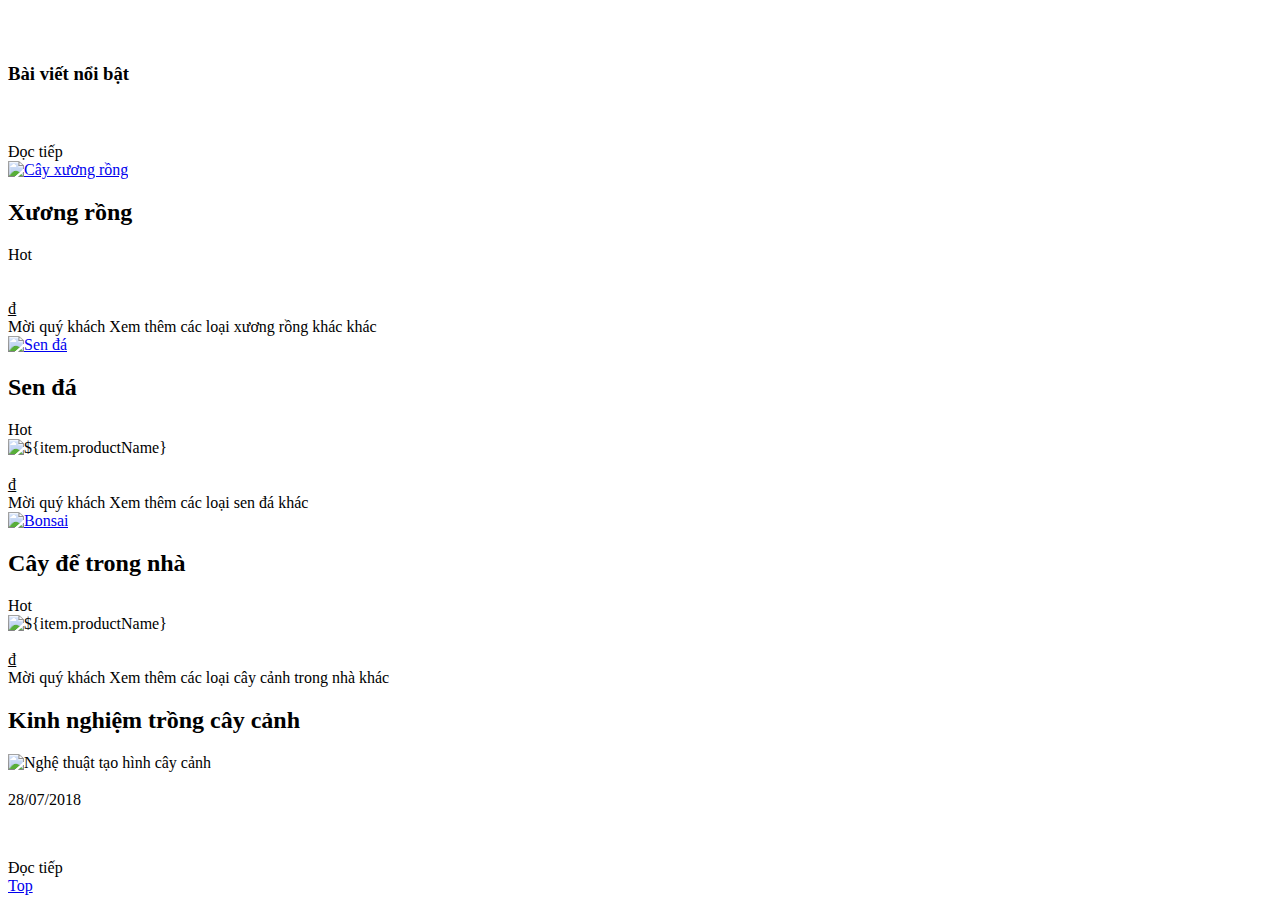
==== target/classes/templates/user/index.html @ 3c912e65 "initi" ====
<!DOCTYPE html>
<html xmlns:th="http://www.thymeleaf.org">
    <head th:replace="common/header::headerArea(~{::title})">
        <title>Fairy Garden</title>
    </head>

    <body style="" cz-shortcut-listen="true">
        <div class="wrapper">
            <!--Header-->
            <div th:replace="common/header::header">
            </div>
            <!--End header-->

            <!--Slide show-->
            <div class="slideshow" th:insert="common/slideshow::slideshow"></div>
            <!--End slide show-->

            <!--Advertisement-->
            <div class="adv" th:insert="common/advertisement::advertisement"></div>
            <!--End ddvertisement-->

            <!--Product list-->
            <div class="main">
                <div class="container">                    
                    <div class="row">
                        <div class="col-md-3">
                            <!--Begin-->
                            <div class="box-adv">
                                <div class="sidebar_banner">
                                    <div class="img_banner">
                                        <a href="#">
                                            <img th:src="@{/images/banner/banner-4.jpg}" class="img-responsive lazy">
                                            <div class="figcaption"></div>
                                        </a>
                                    </div>
                                </div>

                                <div class="sidebar_banner">
                                    <div class="img_banner">
                                        <a href="#">
                                            <img th:src="@{/images/banner/banner-grass.jpg}" class="img-responsive lazy">
                                            <div class="figcaption"></div>
                                        </a>
                                    </div>
                                </div>
                            </div>


                            <!--End-->

                            <!-- Blog sidebar -->
                            <div class="sidebar_blogs">
                                <h3 title="bài viết mới" class="sidebar_title">
                                    Bài viết nổi bật
                                </h3>
                                <div class="blog_content">
                                    <div class="article_item" th:each="item : ${blogSidebar}">
                                        <div class="article_img">
                                            <a th:href="@{/users/blog/detail(id=${item.BlogId})}">
                                                <img th:src="@{'/images/' + ${item.Image}}">
                                            </a>
                                        </div>
                                        <div class="article_content clearfix">
                                            <div class="title">
                                                <h4><a th:href="@{/users/blog/detail(id=${item.BlogId})}" th:text="${item.Title}"></a></h4>
                                            </div>
                                            <div class="article_meta">
                                                <div class="article_comment">
                                                    <i class="fa fa-eye" aria-hidden="true"></i> 
                                                    <span th:text="${item.View}"></span>
                                                </div>
                                                <div class="article_created">
                                                    <i class="fa fa-calendar" aria-hidden="true"></i> <time th:text="${item.new1}"></time>
                                                </div>
                                            </div>
                                            <div class="des">
                                                <p th:text="${#strings.substring(item.Description,0,100)} + ' ....'"></p>

                                            </div>
                                            <a class="readmore" th:href="@{/users/blog/detail(id=${item.BlogId})}">Đọc tiếp <i class="fa fa-angle-double-right" aria-hidden="true"></i></a>
                                        </div>
                                    </div>
                                </div>
                            </div>
                            <!-- End blog sidebar -->
                        </div>

                        <div class="col-md-9">

                            <div class="product_home">
                                <div class="product_home_image">
                                    <a href="#">
                                        <img th:src="@{/images/banner/banner-cactus.jpg}" alt="Cây xương rồng">
                                        <div class="figcaption"></div>
                                    </a>
                                </div>

                                <div class="clearfix">
                                    <div class="section-heading">
                                        <h2 title="Xương rồng">
                                            <span>Xương rồng</span>
                                        </h2>
                                    </div>
                                </div>

                                <div class="clearfix">
                                    <div class="product-list">
                                        <!--Product item-->
                                        <div class="col-lg-3 col-md-3 col-sm-6 col-xs-6 product-wrapper zoomIn wow" th:each="item : ${listCactus}">
                                            <div class="product-block product-resize">
                                                <div class="product-image image-resize">
                                                    <div class="sold-out">Hot</div>
                                                    <a th:href="@{'/users/products/detail/' + ${item.productId}}">
                                                        <img class="first-img" th:src="@{'/images/product/' + ${#strings.trim(item.imageUrl)}}">
                                                    </a>
                                                    <div class="product-actions hidden-xs">
                                                        <div class="btn-add-to-cart" th:proid="${item.productId}" th:proname="${item.productName}" th:quantity="1" th:price="${item.sellPrice}" th:proimg="'/images/product/' +${#strings.trim(item.imageUrl)}">
                                                            <a href="javascript:void(0);"><i class="fa fa-shopping-bag" aria-hidden="true"></i></a>
                                                        </div>
                                                        <div class="btn_quickview">
                                                            <a class="quickview" th:href="@{'/users/products/detail/' + ${item.productId}}"><i class="fa fa-eye"></i></a>
                                                        </div>                                                          
                                                    </div>
                                                </div>
                                                <div class="product-info text-center m-t-xxs-20">
                                                    <h3 class="pro-name">
                                                        <a th:href="@{'/users/products/detail/' + ${item.productId}}" th:text="${item.productName}"></a>
                                                    </h3>
                                                    <div class="pro-prices">
                                                        <span class="pro-price" th:text="${#numbers.formatDecimal(item.sellPrice, 0, 'COMMA', 2, 'POINT')}"></span><span class="pro-price">₫</span>
                                                    </div>
                                                </div>
                                            </div>
                                        </div>                                         
                                        <!-- End product item-->
                                    </div>
                                </div>

                                <div class="show_more">
                                    Mời quý khách <a th:href="@{/products/category/7}">Xem thêm các loại xương rồng khác</a> khác
                                </div>
                            </div>

                            <div class="product_home">
                                <div class="product_home_image">
                                    <a href="#">
                                        <img th:src="@{/images/banner/banner-sen-da.jpg}" alt="Sen đá">
                                        <div class="figcaption"></div>
                                    </a>
                                </div>
                                <div class="clearfix">
                                    <div class="section-heading">
                                        <h2 title="Sen đá">
                                            <span>Sen đá</span>
                                        </h2>
                                    </div>
                                </div>
                                <div class="clearfix">
                                    <div class="product-list">
                                        <div class="col-lg-3 col-md-3 col-sm-6 col-xs-6 product-wrapper zoomIn wow" th:each="item : ${listSucculent}">
                                            <div class="product-block product-resize">
                                                <div class="product-image image-resize">
                                                    <div class="sold-out">Hot</div>
                                                    <a th:href="@{'/users/products/detail/' + ${item.productId}}">
                                                        <img class="first-img" th:src="@{'/images/product/' + ${item.imageUrl}}" alt="${item.productName}">
                                                    </a>
                                                    <div class="product-actions hidden-xs">
                                                        <div class="btn-add-to-cart" th:proid="${item.productId}" th:proname="${item.productName}" th:quantity="1" th:price="${item.sellPrice}" th:proimg="'/images/product/' +${#strings.trim(item.imageUrl)}">
                                                            <a href="javascript:void(0);"><i class="fa fa-shopping-bag" aria-hidden="true"></i></a>
                                                        </div>
                                                        <div class="btn_quickview">
                                                            <a class="quickview" th:href="@{'/users/products/detail/' + ${item.productId}}"><i class="fa fa-eye"></i></a>
                                                        </div>
                                                    </div>
                                                </div>
                                                <div class="product-info text-center m-t-xxs-20">
                                                    <h3 class="pro-name">
                                                        <a th:href="@{'/users/products/detail/' + ${item.productId}}" th:text="${item.productName}"></a>
                                                    </h3>
                                                    <div class="pro-prices">
                                                        <span class="pro-price" th:text="${#numbers.formatDecimal(item.sellPrice, 0, 'COMMA', 2, 'POINT')}"></span><span class="pro-price">₫</span>
                                                    </div>
                                                </div>
                                            </div>
                                        </div>
                                    </div>
                                </div>
                                <div class="show_more">
                                    Mời quý khách <a th:href="@{/products/category/6}">Xem thêm các loại sen đá</a> khác
                                </div>
                            </div>

                            <div class="product_home">
                                <div class="product_home_image">
                                    <a href="#">
                                        <img th:src="@{/images/banner/banner-bonsai.jpg}" alt="Bonsai">
                                        <div class="figcaption"></div>
                                    </a>
                                </div>
                                <div class="clearfix">
                                    <div class="section-heading">
                                        <h2 title="Bonsai">
                                            <span>Cây để trong nhà</span>
                                        </h2>
                                    </div>
                                </div>
                                <div class="clearfix">
                                    <div class="product-list">
                                        <div class="col-lg-3 col-md-3 col-sm-6 col-xs-6 product-wrapper zoomIn wow" th:each="item : ${listTreeInHouse}">
                                            <div class="product-block product-resize">
                                                <div class="product-image image-resize">
                                                    <div class="sold-out">Hot</div>
                                                    <a th:href="@{'/users/products/detail/' + ${item.productId}}">
                                                        <img class="first-img" th:src="@{'/images/product/' + ${item.imageUrl}}" alt="${item.productName}">
                                                    </a>
                                                    <div class="product-actions hidden-xs">
                                                        <div class="btn-add-to-cart" th:proid="${item.productId}" th:proname="${item.productName}" th:quantity="1" th:price="${item.sellPrice}" th:proimg="'/images/product/' +${#strings.trim(item.imageUrl)}">
                                                            <a href="javascript:void(0);"><i class="fa fa-shopping-bag" aria-hidden="true"></i></a>
                                                        </div>
                                                        <div class="btn_quickview">
                                                            <a class="quickview" th:href="@{'/users/products/detail/' + ${item.productId}}"><i class="fa fa-eye"></i></a>
                                                        </div>
                                                    </div>
                                                </div>
                                                <div class="product-info text-center m-t-xxs-20">
                                                    <h3 class="pro-name">
                                                        <a th:href="@{'/users/products/detail/' + ${item.productId}}" th:text="${item.productName}"></a>
                                                    </h3>
                                                    <div class="pro-prices">
                                                        <span class="pro-price" th:text="${#numbers.formatDecimal(item.sellPrice, 0, 'COMMA', 2, 'POINT')}"></span><span class="pro-price">₫</span>
                                                    </div>
                                                </div>
                                            </div>
                                        </div>
                                    </div>
                                </div>
                                <div class="show_more">
                                    Mời quý khách <a th:href="@{/products/category/5}">Xem thêm các loại cây cảnh trong nhà</a> khác
                                </div>
                            </div>
                        </div>
                    </div>
                </div>
            </div>
            <!--End product list-->

            <!--Blog area-->
            <div class="partner">
                <div class="container">
                    <div class="row">
                        <div class="col-md-12">

                            <!--Blog-->
                            <section id="blog_index" class="container m-b-20">
                                <div class="row">
                                    <div class="col-md-12 col-xs-12">
                                        <div class="section-heading">
                                            <h2 title="kinh nghiệm trồng cây cảnh">
                                                <span>Kinh nghiệm trồng cây cảnh</span>
                                            </h2>
                                        </div>
                                    </div>
                                </div>
                                <div class="row">
                                    <div id="blog_index_list" class="owl-carousel">

                                        <div class="article_item" th:each="item : ${blogFooter}">
                                            <div class="article_img">
                                                <a th:href="@{/users/blog/detail(id=${item.BlogId})}">
                                                    <img th:src="@{'/images/' + ${item.Image}}" alt="Nghệ thuật tạo hình cây cảnh" title="Nghệ thuật tạo hình cây cảnh">
                                                </a>
                                            </div>
                                            <div class="article_content clearfix">
                                                <div class="title">
                                                    <h3><a th:href="@{/users/blog/detail(id=${item.BlogId})}" th:text="${item.Title}"></a></h3>
                                                </div>
                                                <div class="article_meta">
                                                    <div class="article_comment">
                                                        <i class="fa fa-eye" aria-hidden="true"></i><span th:text="${item.View}"></span>
                                                    </div>
                                                    <div class="article_created">
                                                        <i class="fa fa-calendar" aria-hidden="true"></i> <time th:text="${item.new1}">28/07/2018</time>
                                                    </div>
                                                </div>
                                                <div class="des">
                                                    <p th:text="${#strings.substring(item.Description,0,100)} + ' ....'">  </p>
                                                </div>
                                                <a class="readmore" th:href="@{/users/blog/detail(id=${item.BlogId})}">Đọc tiếp <i class="fa fa-angle-double-right" aria-hidden="true"></i></a>
                                            </div>
                                        </div>
                                    </div>
                                </div>
                            </section>
                            <!--EndBlog-->
                        </div>
                    </div>
                </div>
            </div>
            <!--End blog area-->

            <!--Footer-->
            <div class="footer" th:insert="common/footer::footer"></div>
            <!--End footer-->
        </div>

        <script th:src="@{/js/shoppingCart.js}" type="text/javascript"></script>
        <div style="display: none;" id="loading-mask">
            <div id="loading_mask_loader" class="loader">
                <img alt="Loading..." th:src="@{/images/ajax-loader-main.gif}" />
                <div>
                    Please wait...
                </div>
            </div>
        </div>
        <a href="javascript:void(0);" class="back-to-top"><span>Top</span></a>
    </body>
</html>
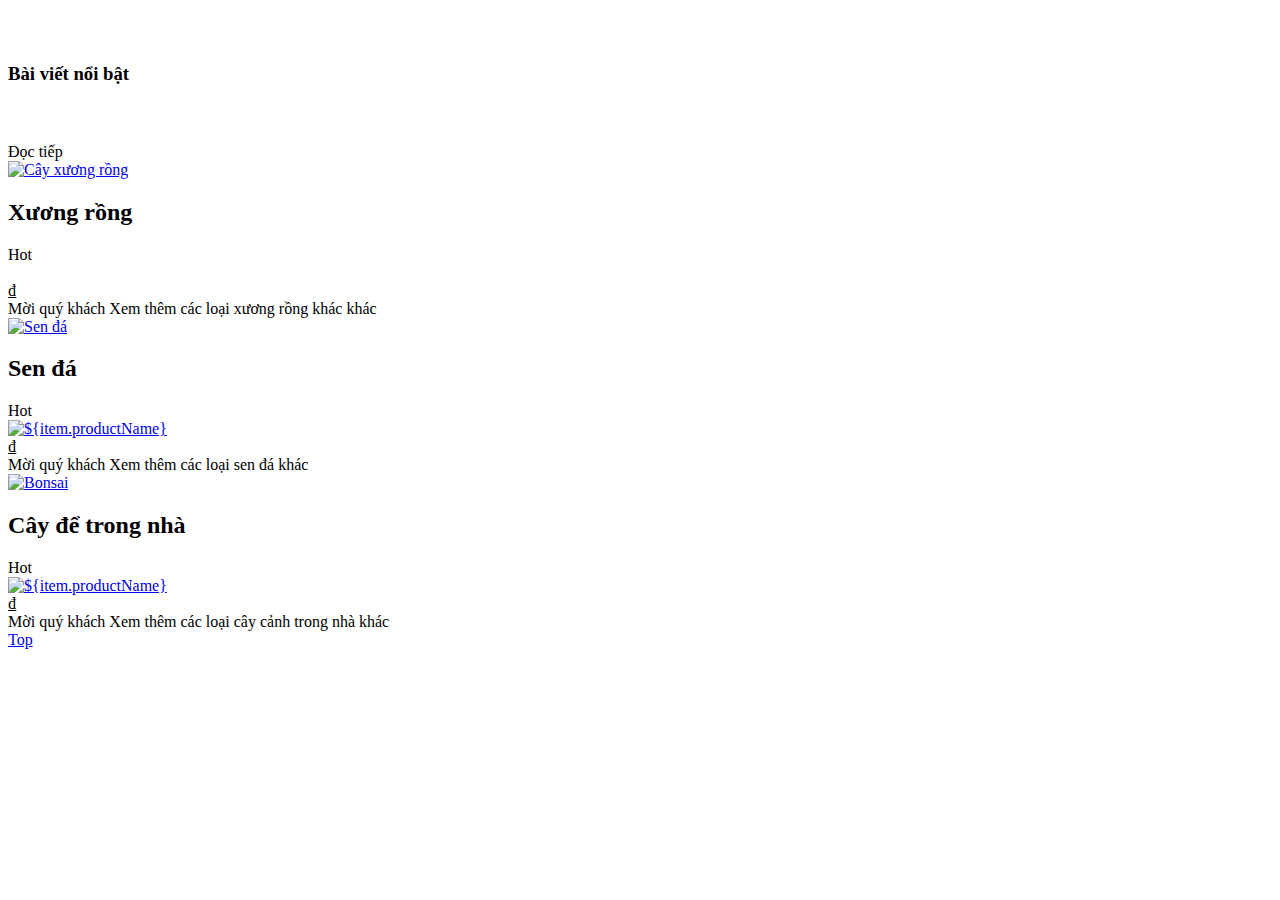
==== commit 10ca2c18: "asfsadf" ====
--- a/target/classes/templates/user/index.html
+++ b/target/classes/templates/user/index.html
@@ -110,22 +110,25 @@
                                             <div class="product-block product-resize">
                                                 <div class="product-image image-resize">
                                                     <div class="sold-out">Hot</div>
-                                                    <a th:href="@{'/users/products/detail/' + ${item.productId}}">
+                                                    <a href="#">
                                                         <img class="first-img" th:src="@{'/images/product/' + ${#strings.trim(item.imageUrl)}}">
                                                     </a>
-                                                    <div class="product-actions hidden-xs">
+<!--                                                    <a th:href="@{'/users/products/detail/' + ${item.productId}}">
+                                                        <img class="first-img" th:src="@{'/images/product/' + ${#strings.trim(item.imageUrl)}}">
+                                                    </a>-->
+<!--                                                    <div class="product-actions hidden-xs">
                                                         <div class="btn-add-to-cart" th:proid="${item.productId}" th:proname="${item.productName}" th:quantity="1" th:price="${item.sellPrice}" th:proimg="'/images/product/' +${#strings.trim(item.imageUrl)}">
                                                             <a href="javascript:void(0);"><i class="fa fa-shopping-bag" aria-hidden="true"></i></a>
                                                         </div>
                                                         <div class="btn_quickview">
                                                             <a class="quickview" th:href="@{'/users/products/detail/' + ${item.productId}}"><i class="fa fa-eye"></i></a>
                                                         </div>                                                          
-                                                    </div>
+                                                    </div>-->
                                                 </div>
                                                 <div class="product-info text-center m-t-xxs-20">
-                                                    <h3 class="pro-name">
+<!--                                                    <h3 class="pro-name">
                                                         <a th:href="@{'/users/products/detail/' + ${item.productId}}" th:text="${item.productName}"></a>
-                                                    </h3>
+                                                    </h3>-->
                                                     <div class="pro-prices">
                                                         <span class="pro-price" th:text="${#numbers.formatDecimal(item.sellPrice, 0, 'COMMA', 2, 'POINT')}"></span><span class="pro-price">₫</span>
                                                     </div>
@@ -161,22 +164,25 @@
                                             <div class="product-block product-resize">
                                                 <div class="product-image image-resize">
                                                     <div class="sold-out">Hot</div>
-                                                    <a th:href="@{'/users/products/detail/' + ${item.productId}}">
+                                                    <a href="#">
                                                         <img class="first-img" th:src="@{'/images/product/' + ${item.imageUrl}}" alt="${item.productName}">
                                                     </a>
-                                                    <div class="product-actions hidden-xs">
+<!--                                                    <a th:href="@{'/users/products/detail/' + ${item.productId}}">
+                                                        <img class="first-img" th:src="@{'/images/product/' + ${item.imageUrl}}" alt="${item.productName}">
+                                                    </a>-->
+<!--                                                    <div class="product-actions hidden-xs">
                                                         <div class="btn-add-to-cart" th:proid="${item.productId}" th:proname="${item.productName}" th:quantity="1" th:price="${item.sellPrice}" th:proimg="'/images/product/' +${#strings.trim(item.imageUrl)}">
                                                             <a href="javascript:void(0);"><i class="fa fa-shopping-bag" aria-hidden="true"></i></a>
                                                         </div>
                                                         <div class="btn_quickview">
                                                             <a class="quickview" th:href="@{'/users/products/detail/' + ${item.productId}}"><i class="fa fa-eye"></i></a>
                                                         </div>
-                                                    </div>
+                                                    </div>-->
                                                 </div>
                                                 <div class="product-info text-center m-t-xxs-20">
-                                                    <h3 class="pro-name">
+<!--                                                    <h3 class="pro-name">
                                                         <a th:href="@{'/users/products/detail/' + ${item.productId}}" th:text="${item.productName}"></a>
-                                                    </h3>
+                                                    </h3>-->
                                                     <div class="pro-prices">
                                                         <span class="pro-price" th:text="${#numbers.formatDecimal(item.sellPrice, 0, 'COMMA', 2, 'POINT')}"></span><span class="pro-price">₫</span>
                                                     </div>
@@ -210,23 +216,26 @@
                                             <div class="product-block product-resize">
                                                 <div class="product-image image-resize">
                                                     <div class="sold-out">Hot</div>
-                                                    <a th:href="@{'/users/products/detail/' + ${item.productId}}">
+                                                    <a href="#">
                                                         <img class="first-img" th:src="@{'/images/product/' + ${item.imageUrl}}" alt="${item.productName}">
                                                     </a>
-                                                    <div class="product-actions hidden-xs">
+<!--                                                    <a th:href="@{'/users/products/detail/' + ${item.productId}}">
+                                                        <img class="first-img" th:src="@{'/images/product/' + ${item.imageUrl}}" alt="${item.productName}">
+                                                    </a>-->
+<!--                                                    <div class="product-actions hidden-xs">
                                                         <div class="btn-add-to-cart" th:proid="${item.productId}" th:proname="${item.productName}" th:quantity="1" th:price="${item.sellPrice}" th:proimg="'/images/product/' +${#strings.trim(item.imageUrl)}">
                                                             <a href="javascript:void(0);"><i class="fa fa-shopping-bag" aria-hidden="true"></i></a>
                                                         </div>
                                                         <div class="btn_quickview">
                                                             <a class="quickview" th:href="@{'/users/products/detail/' + ${item.productId}}"><i class="fa fa-eye"></i></a>
                                                         </div>
-                                                    </div>
+                                                    </div>-->
                                                 </div>
                                                 <div class="product-info text-center m-t-xxs-20">
-                                                    <h3 class="pro-name">
+<!--                                                    <h3 class="pro-name">
                                                         <a th:href="@{'/users/products/detail/' + ${item.productId}}" th:text="${item.productName}"></a>
                                                     </h3>
-                                                    <div class="pro-prices">
+                                                    <div class="pro-prices">-->
                                                         <span class="pro-price" th:text="${#numbers.formatDecimal(item.sellPrice, 0, 'COMMA', 2, 'POINT')}"></span><span class="pro-price">₫</span>
                                                     </div>
                                                 </div>
@@ -251,7 +260,7 @@
                         <div class="col-md-12">
 
                             <!--Blog-->
-                            <section id="blog_index" class="container m-b-20">
+<!--                            <section id="blog_index" class="container m-b-20">
                                 <div class="row">
                                     <div class="col-md-12 col-xs-12">
                                         <div class="section-heading">
@@ -290,7 +299,7 @@
                                         </div>
                                     </div>
                                 </div>
-                            </section>
+                            </section>-->
                             <!--EndBlog-->
                         </div>
                     </div>
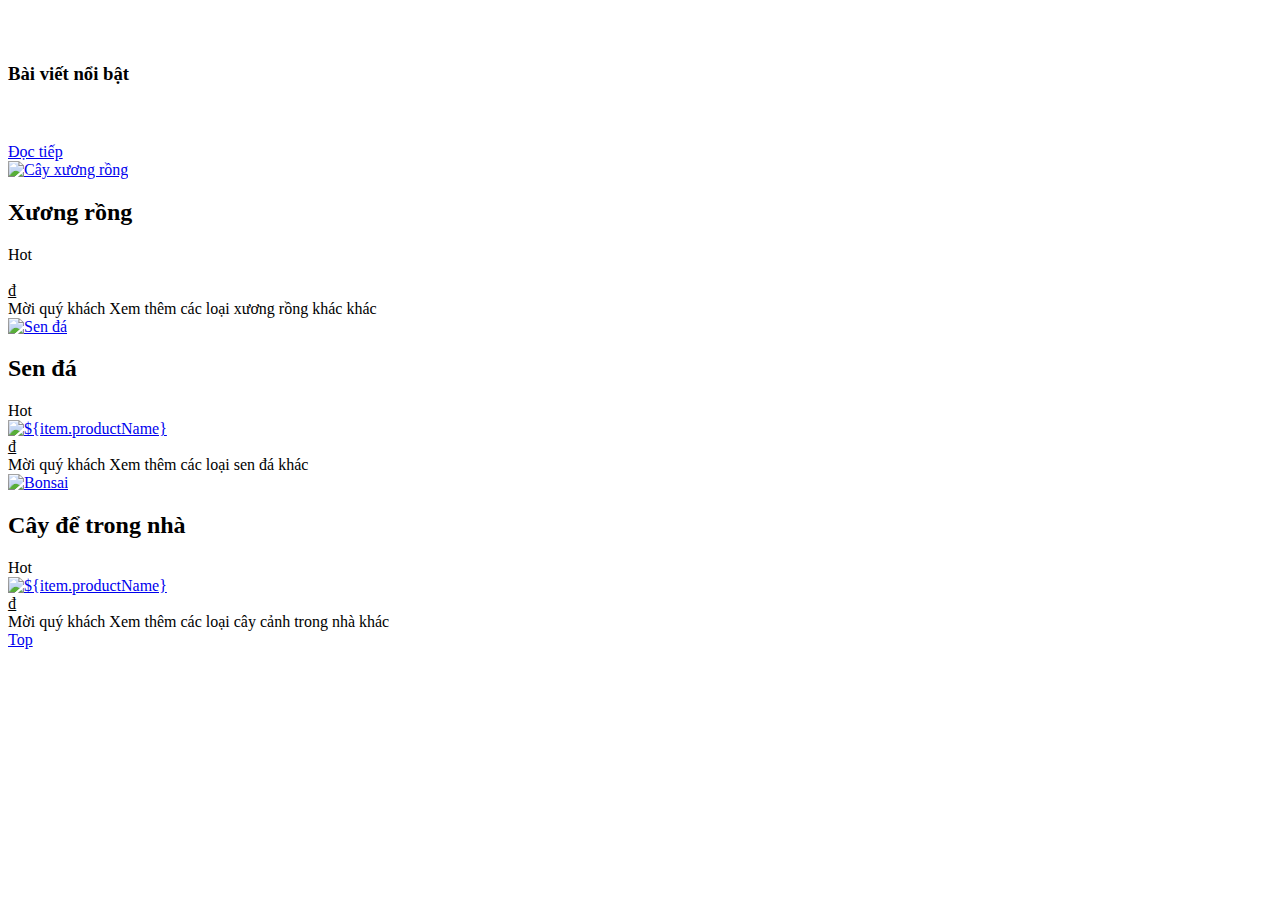
==== commit a1066c8e: "Update UI" ====
--- a/target/classes/templates/user/index.html
+++ b/target/classes/templates/user/index.html
@@ -77,7 +77,7 @@
                                                 <p th:text="${#strings.substring(item.Description,0,100)} + ' ....'"></p>
 
                                             </div>
-                                            <a class="readmore" th:href="@{/users/blog/detail(id=${item.BlogId})}">Đọc tiếp <i class="fa fa-angle-double-right" aria-hidden="true"></i></a>
+                                            <a class="readmore" href="# ">Đọc tiếp <i class="fa fa-angle-double-right" aria-hidden="true"></i></a>
                                         </div>
                                     </div>
                                 </div>
